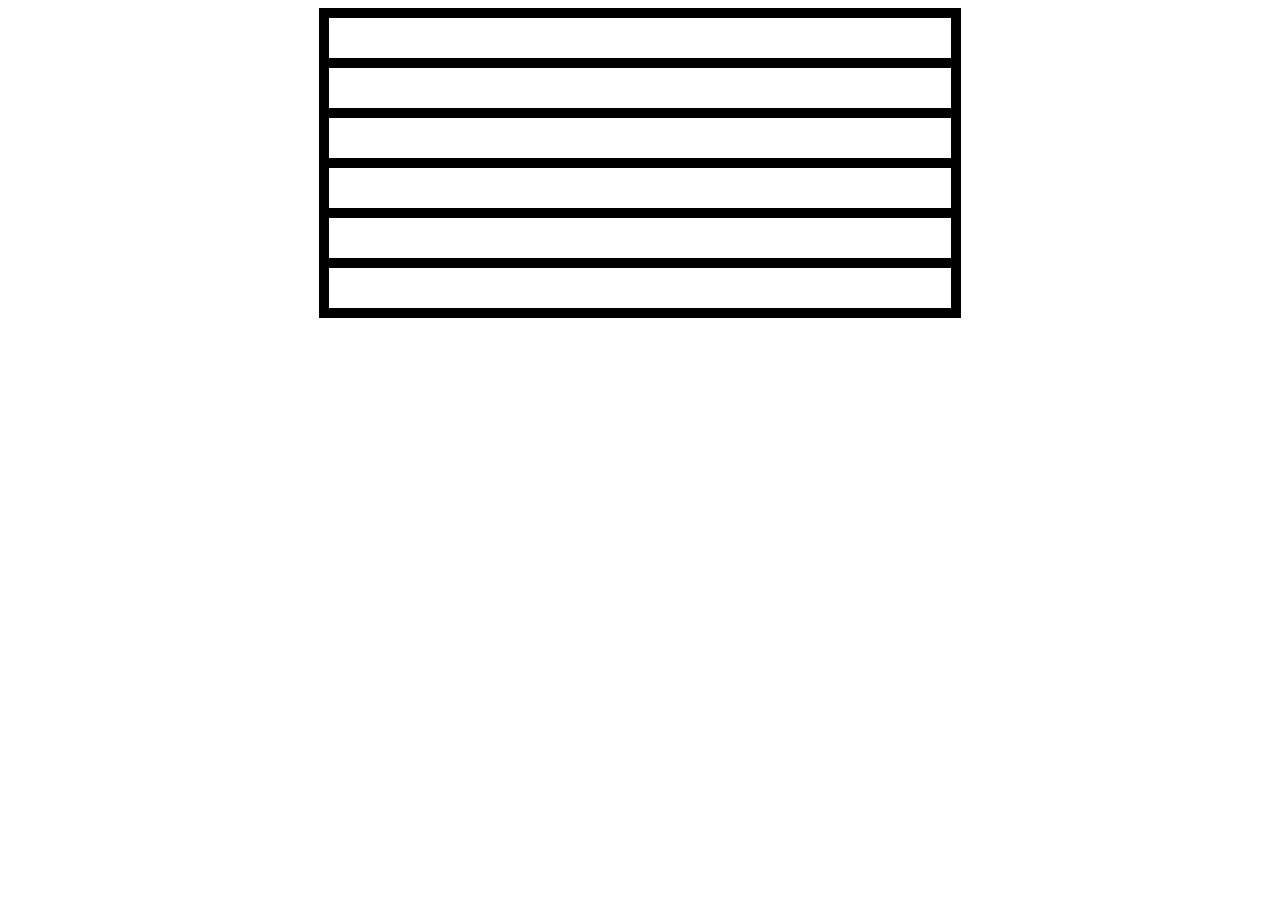
==== first/index.html @ 12523b7c "commit" ====
<!DOCTYPE html>
<html lang="en">

<head>
    <meta charset="UTF-8">
    <meta http-equiv="X-UA-Compatible" content="IE=edge">
    <meta name="viewport" content="width=device-width, initial-scale=1.0">
    <title>Document</title>
    <link rel="stylesheet" href="./style.css">
</head>

<body>
    <div class="container">
        <div class="box box1"></div>
        <div class="box box2"></div>
        <div class="box box3"></div>
        <div class="box box4"></div>
        <div class="box box5"></div>
        <div class="box box6"></div>
    </div>
</body>

</html>
---- first/style.css ----
.container {
  margin: 0 auto;
  border: 5px solid black;
  width: 50%;
}
.box {
  padding: 20px;
  border: 5px solid black;
}
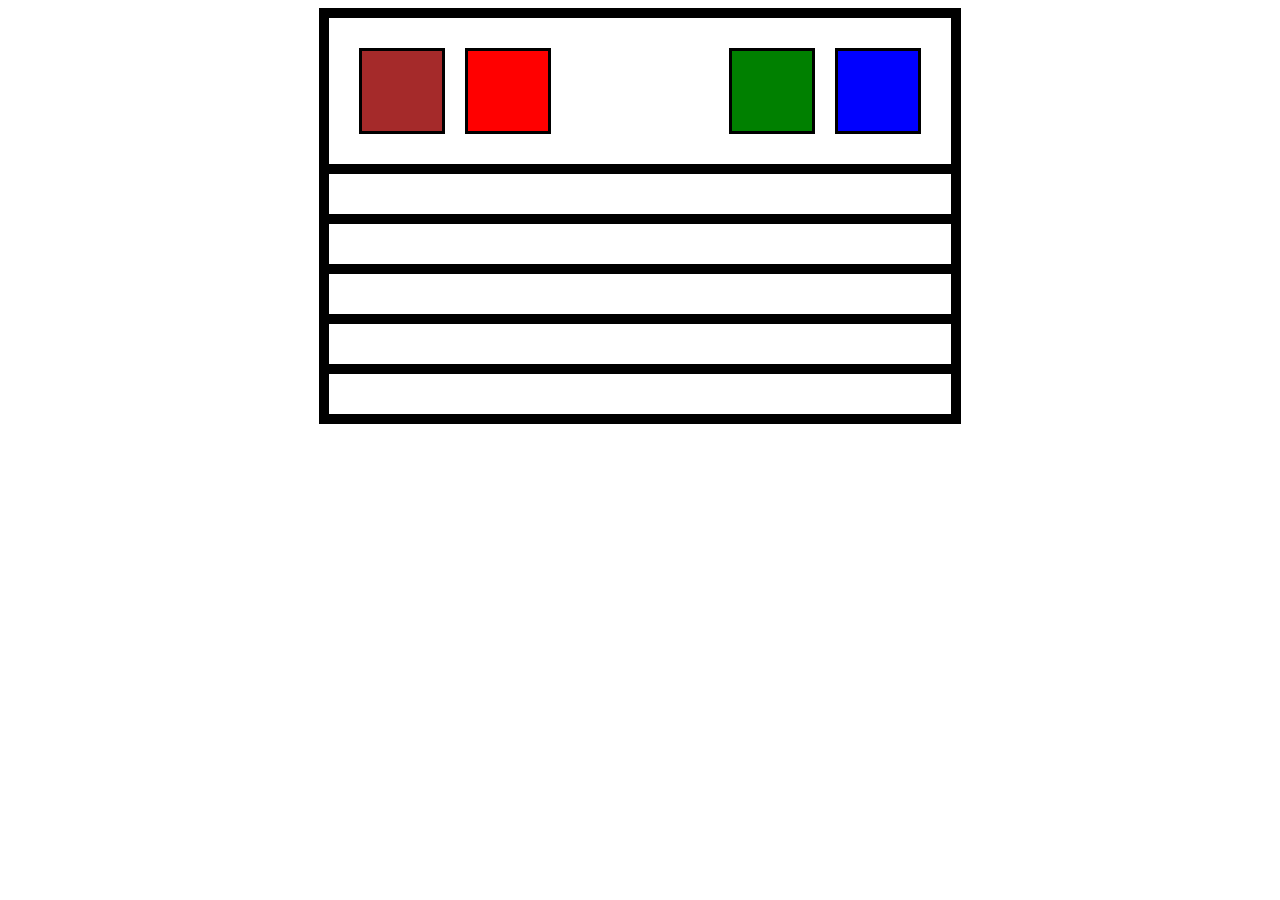
==== commit 1ea740f4: "laman's first commmit" ====
--- a/first/index.html
+++ b/first/index.html
@@ -11,7 +11,16 @@
 
 <body>
     <div class="container">
-        <div class="box box1"></div>
+        <div class="box box1">
+            <div class="left">
+                <div class="mini_box1"></div>
+                <div class="mini_box2"></div>
+            </div>
+            <div class="right">
+                <div class="mini_box1"></div>
+                <div class="mini_box2"></div>
+            </div>
+        </div>
         <div class="box box2"></div>
         <div class="box box3"></div>
         <div class="box box4"></div>
--- a/first/style.css
+++ b/first/style.css
@@ -7,3 +7,40 @@
   padding: 20px;
   border: 5px solid black;
 }
+.box1 {
+  display: flex;
+  justify-content: space-between;
+}
+.left {
+  display: flex;
+  /* justify-content: space-between; */
+}
+.left div,
+.right div {
+  border: 3px solid black;
+}
+.left .mini_box1 {
+  background-color: brown;
+  padding: 40px;
+  margin: 10px;
+}
+.left .mini_box2 {
+  background-color: red;
+  padding: 40px;
+  margin: 10px;
+}
+.right {
+  display: flex;
+  /* justify-content: space-between; */
+}
+.right .mini_box1 {
+  background-color: green;
+  padding: 40px;
+  margin: 10px;
+}
+
+.right .mini_box2 {
+  background-color: blue;
+  padding: 40px;
+  margin: 10px;
+}
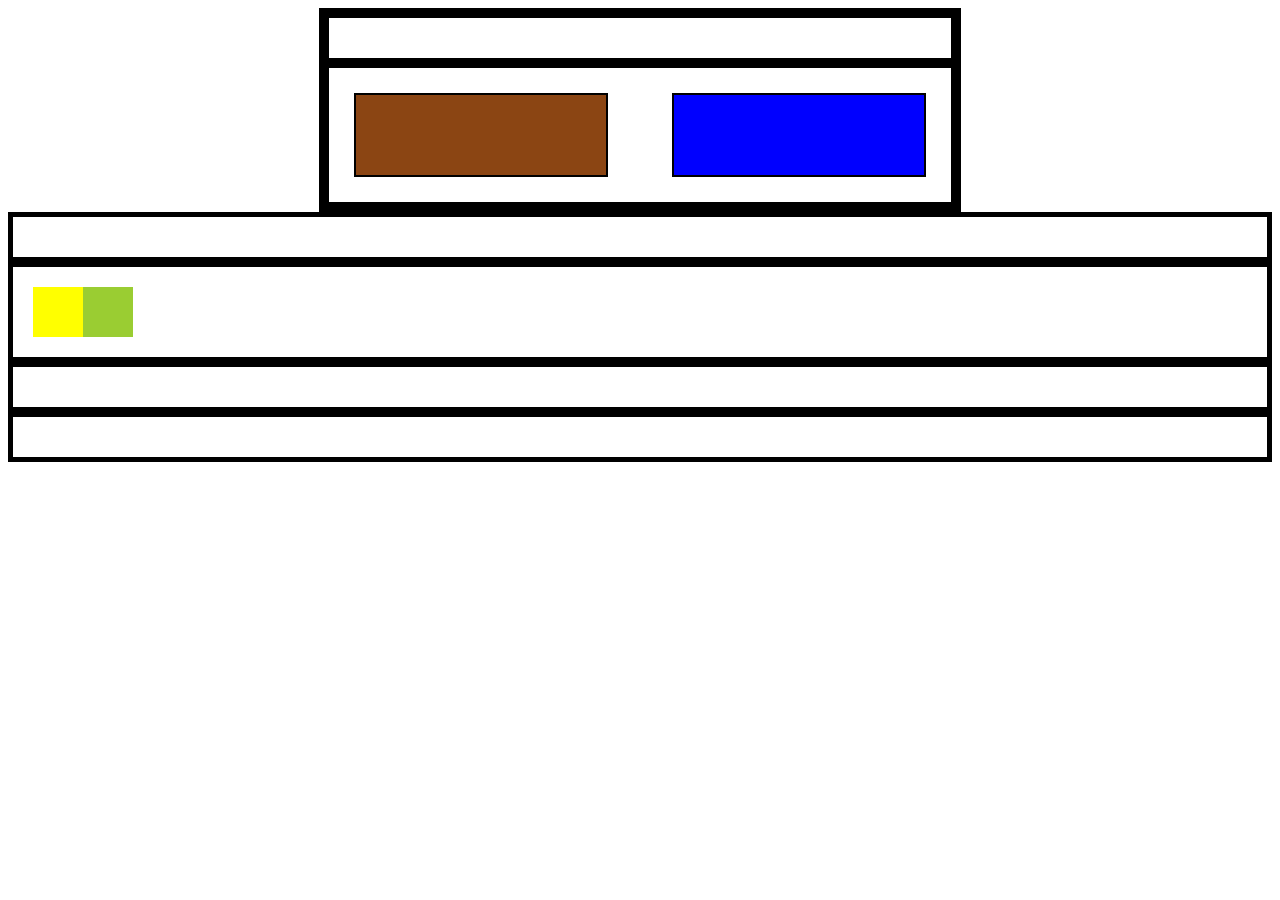
==== commit 9e9433f6: "nahjd" ====
--- a/first/index.html
+++ b/first/index.html
@@ -11,19 +11,30 @@
 
 <body>
     <div class="container">
-        <div class="box box1">
-            <div class="left">
-                <div class="mini_box1"></div>
-                <div class="mini_box2"></div>
+        <div class="box box1"></div>
+        <div class="box box2">
+            <div class="second">
+                <div class="left">
+                  <div class="firstbox"> </div>
+                </div>
+             <div class="right">
+                 <div class="secondbox"></div>
+             </div>   
             </div>
-            <div class="right">
-                <div class="mini_box1"></div>
-                <div class="mini_box2"></div>
             </div>
         </div>
-        <div class="box box2"></div>
         <div class="box box3"></div>
-        <div class="box box4"></div>
+        <div class="box box4">
+            <div class="four">
+                <div class="left2">
+                    <div class="mini-box1"></div>
+                    <div class="mini-box2"></div>
+                </div>
+                <div class="right2">
+                    <div class="mini-box3"></div>
+                </div>
+            </div>
+        </div>
         <div class="box box5"></div>
         <div class="box box6"></div>
     </div>
--- a/first/style.css
+++ b/first/style.css
@@ -7,40 +7,40 @@
   padding: 20px;
   border: 5px solid black;
 }
-.box1 {
+.second {
+  display: flex;
+  justify-content: space-between;
+
+  margin: 5px;
+}
+
+.firstbox {
+  border: 2px solid black;
+  width: 250px;
+  height: 80px;
+  background-color: saddlebrown;
+}
+.secondbox {
+  border: 2px solid black;
+  width: 250px;
+  height: 80px;
+  background-color: blue;
+}
+.four {
   display: flex;
   justify-content: space-between;
 }
-.left {
+.left2 {
   display: flex;
-  /* justify-content: space-between; */
+  justify-content: space-between;
 }
-.left div,
-.right div {
-  border: 3px solid black;
+.mini-box1 {
+  width: 50px;
+  height: 50px;
+  background-color: yellow;
 }
-.left .mini_box1 {
-  background-color: brown;
-  padding: 40px;
-  margin: 10px;
+.mini-box2 {
+  width: 50px;
+  height: 50px;
+  background-color: yellowgreen;
 }
-.left .mini_box2 {
-  background-color: red;
-  padding: 40px;
-  margin: 10px;
-}
-.right {
-  display: flex;
-  /* justify-content: space-between; */
-}
-.right .mini_box1 {
-  background-color: green;
-  padding: 40px;
-  margin: 10px;
-}
-
-.right .mini_box2 {
-  background-color: blue;
-  padding: 40px;
-  margin: 10px;
-}
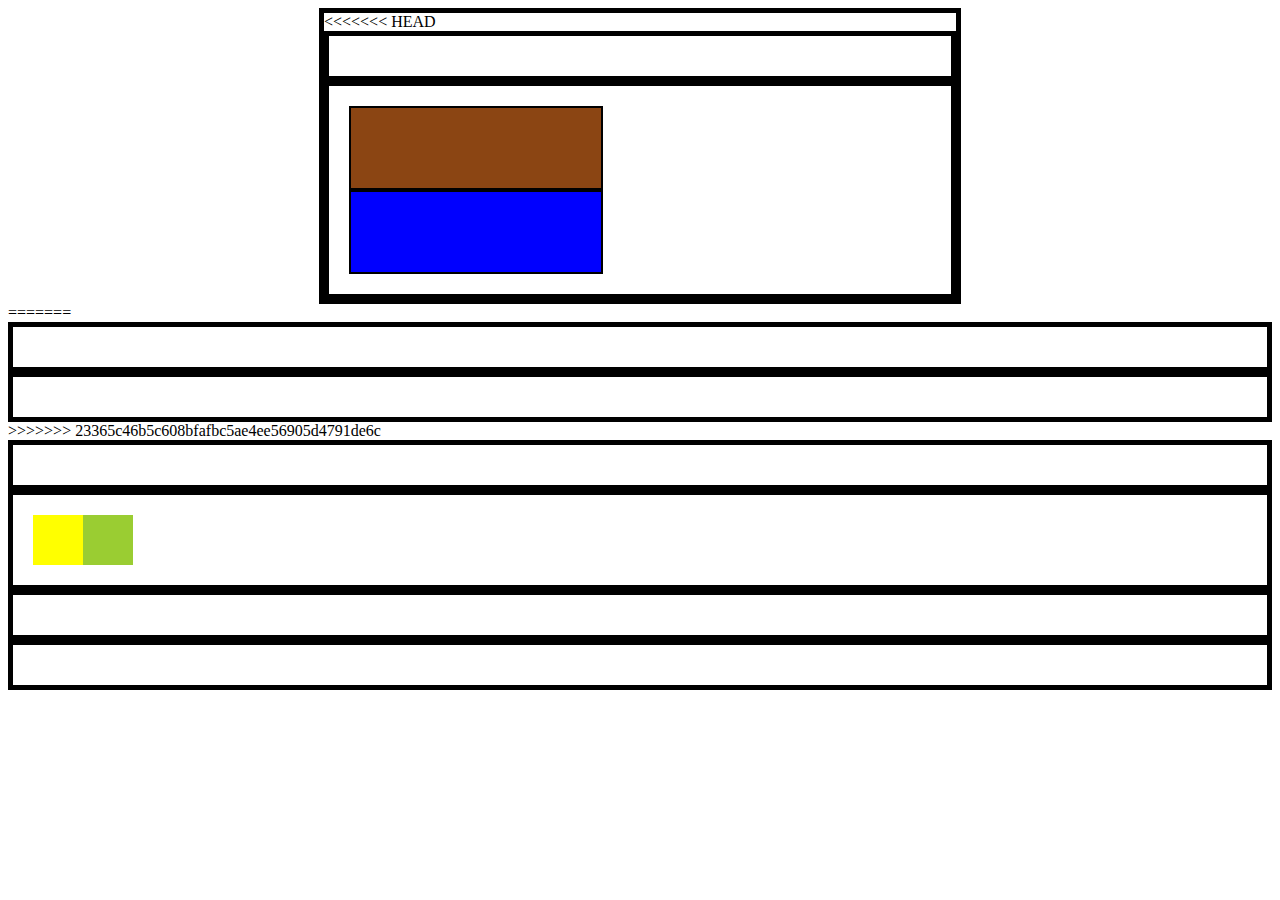
==== commit 01b90b29: "nahid" ====
--- a/first/index.html
+++ b/first/index.html
@@ -11,6 +11,7 @@
 
 <body>
     <div class="container">
+<<<<<<< HEAD
         <div class="box box1"></div>
         <div class="box box2">
             <div class="second">
@@ -23,6 +24,19 @@
             </div>
             </div>
         </div>
+=======
+        <div class="box box1">
+            <div class="left">
+                <div class="mini_box1"></div>
+                <div class="mini_box2"></div>
+            </div>
+            <div class="right">
+                <div class="mini_box1"></div>
+                <div class="mini_box2"></div>
+            </div>
+        </div>
+        <div class="box box2"></div>
+>>>>>>> 23365c46b5c608bfafbc5ae4ee56905d4791de6c
         <div class="box box3"></div>
         <div class="box box4">
             <div class="four">
--- a/first/style.css
+++ b/first/style.css
@@ -7,6 +7,7 @@
   padding: 20px;
   border: 5px solid black;
 }
+<<<<<<< HEAD
 .second {
   display: flex;
   justify-content: space-between;
@@ -43,4 +44,42 @@
   width: 50px;
   height: 50px;
   background-color: yellowgreen;
+=======
+.box1 {
+  display: flex;
+  justify-content: space-between;
 }
+.left {
+  display: flex;
+  /* justify-content: space-between; */
+}
+.left div,
+.right div {
+  border: 3px solid black;
+}
+.left .mini_box1 {
+  background-color: brown;
+  padding: 40px;
+  margin: 10px;
+}
+.left .mini_box2 {
+  background-color: red;
+  padding: 40px;
+  margin: 10px;
+}
+.right {
+  display: flex;
+  /* justify-content: space-between; */
+}
+.right .mini_box1 {
+  background-color: green;
+  padding: 40px;
+  margin: 10px;
+}
+
+.right .mini_box2 {
+  background-color: blue;
+  padding: 40px;
+  margin: 10px;
+>>>>>>> 23365c46b5c608bfafbc5ae4ee56905d4791de6c
+}
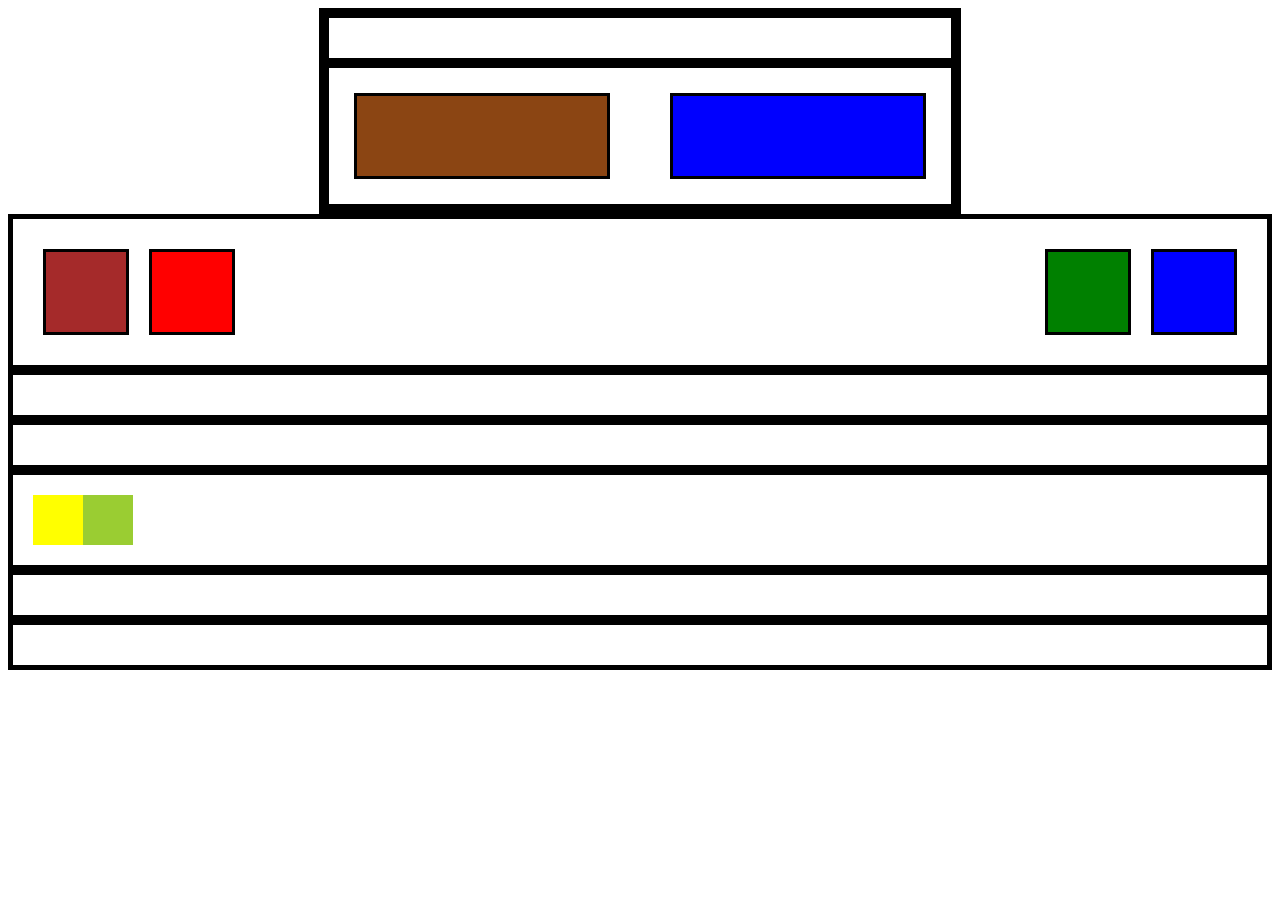
==== commit a83fe2ed: "added to" ====
--- a/first/index.html
+++ b/first/index.html
@@ -11,7 +11,7 @@
 
 <body>
     <div class="container">
-<<<<<<< HEAD
+
         <div class="box box1"></div>
         <div class="box box2">
             <div class="second">
@@ -24,7 +24,7 @@
             </div>
             </div>
         </div>
-=======
+
         <div class="box box1">
             <div class="left">
                 <div class="mini_box1"></div>
@@ -36,7 +36,7 @@
             </div>
         </div>
         <div class="box box2"></div>
->>>>>>> 23365c46b5c608bfafbc5ae4ee56905d4791de6c
+
         <div class="box box3"></div>
         <div class="box box4">
             <div class="four">
--- a/first/style.css
+++ b/first/style.css
@@ -7,11 +7,9 @@
   padding: 20px;
   border: 5px solid black;
 }
-<<<<<<< HEAD
 .second {
   display: flex;
   justify-content: space-between;
-
   margin: 5px;
 }
 
@@ -44,7 +42,7 @@
   width: 50px;
   height: 50px;
   background-color: yellowgreen;
-=======
+}
 .box1 {
   display: flex;
   justify-content: space-between;
@@ -81,5 +79,4 @@
   background-color: blue;
   padding: 40px;
   margin: 10px;
->>>>>>> 23365c46b5c608bfafbc5ae4ee56905d4791de6c
 }
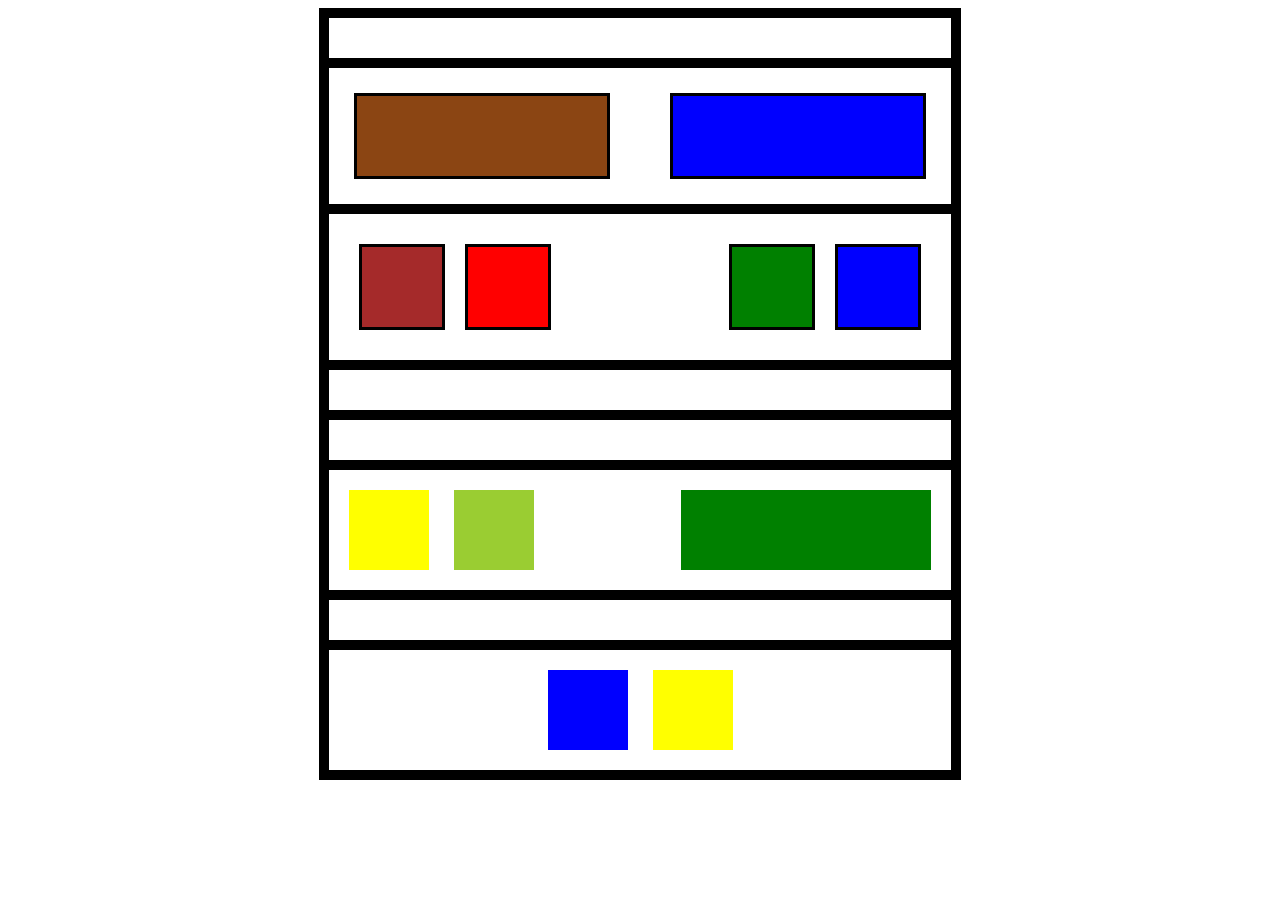
==== commit 85290198: "modified" ====
--- a/first/index.html
+++ b/first/index.html
@@ -23,7 +23,7 @@
              </div>   
             </div>
             </div>
-        </div>
+        
 
         <div class="box box1">
             <div class="left">
@@ -50,8 +50,14 @@
             </div>
         </div>
         <div class="box box5"></div>
-        <div class="box box6"></div>
+        <div class="box box6">
+            <div class="left3">
+                <div class="mini-box4"></div>
+                <div class="mini-box5"></div>
+            </div>
+        </div>
     </div>
+</div>
 </body>
 
 </html>--- a/first/style.css
+++ b/first/style.css
@@ -34,15 +34,41 @@
   justify-content: space-between;
 }
 .mini-box1 {
-  width: 50px;
-  height: 50px;
+  margin-right: 25px;
+  width: 80px;
+  height: 80px;
   background-color: yellow;
 }
 .mini-box2 {
-  width: 50px;
-  height: 50px;
+  width: 80px;
+  height: 80px;
   background-color: yellowgreen;
 }
+.right2 {
+  display: flex;
+  justify-content: space-between;
+}
+.mini-box3 {
+  width: 250px;
+  height: 80px;
+  background-color: green;
+}
+.left3 {
+  display: flex;
+  justify-content: center;
+}
+.mini-box4 {
+  width: 80px;
+  height: 80px;
+  background-color: blue;
+  margin-right: 25px;
+}
+.mini-box5 {
+  width: 80px;
+  height: 80px;
+  background-color: yellow;
+}
+
 .box1 {
   display: flex;
   justify-content: space-between;
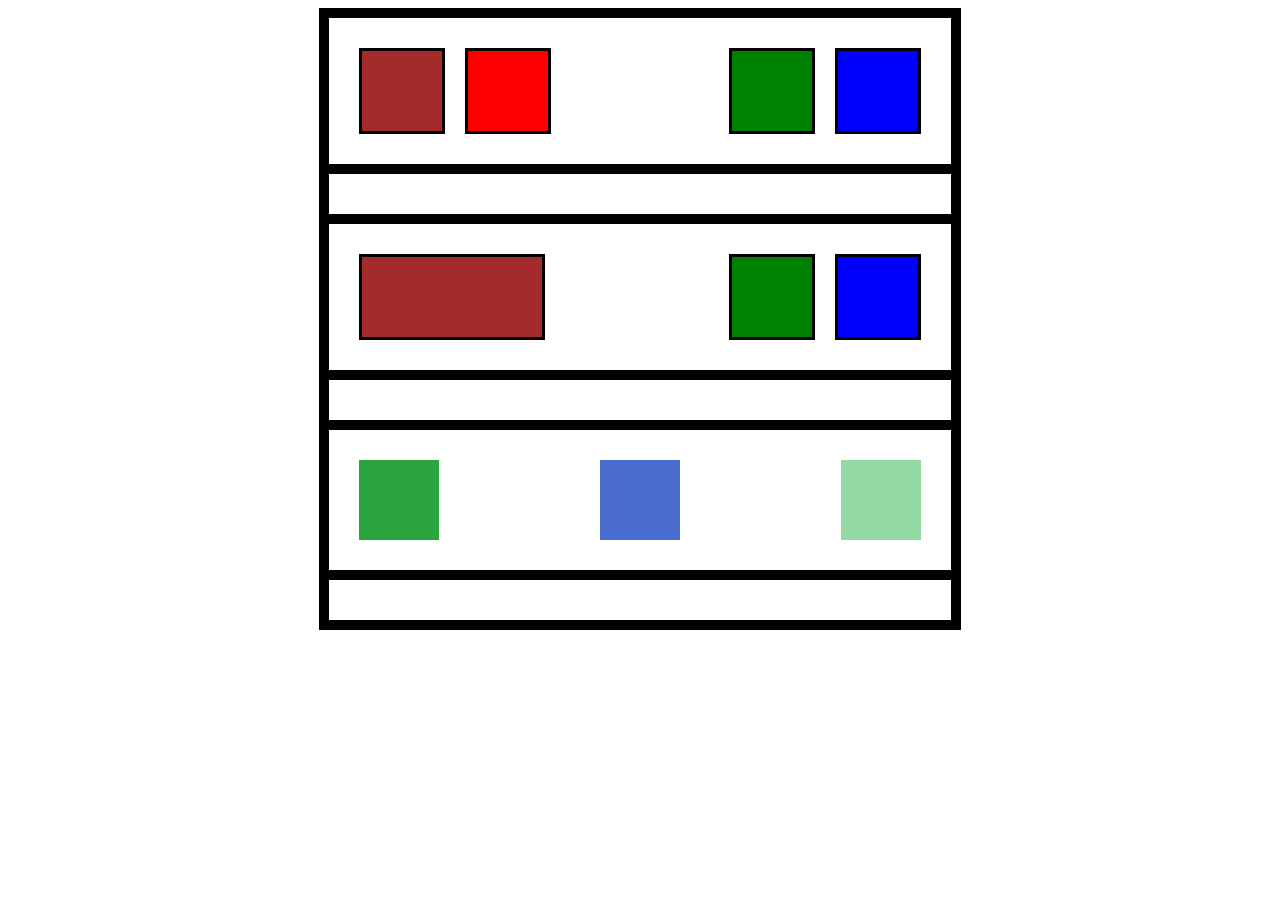
==== commit ef39d48a: "modified" ====
--- a/first/index.html
+++ b/first/index.html
@@ -11,20 +11,6 @@
 
 <body>
     <div class="container">
-
-        <div class="box box1"></div>
-        <div class="box box2">
-            <div class="second">
-                <div class="left">
-                  <div class="firstbox"> </div>
-                </div>
-             <div class="right">
-                 <div class="secondbox"></div>
-             </div>   
-            </div>
-            </div>
-        
-
         <div class="box box1">
             <div class="left">
                 <div class="mini_box1"></div>
@@ -36,28 +22,23 @@
             </div>
         </div>
         <div class="box box2"></div>
-
-        <div class="box box3"></div>
-        <div class="box box4">
-            <div class="four">
-                <div class="left2">
-                    <div class="mini-box1"></div>
-                    <div class="mini-box2"></div>
-                </div>
-                <div class="right2">
-                    <div class="mini-box3"></div>
-                </div>
+        <div class="box box3">
+            <div class="left">
+                <div class="mini_box1"></div>
+            </div>
+            <div class="right">
+                <div class="mini_box1"></div>
+                <div class="mini_box2"></div>
             </div>
         </div>
-        <div class="box box5"></div>
-        <div class="box box6">
-            <div class="left3">
-                <div class="mini-box4"></div>
-                <div class="mini-box5"></div>
-            </div>
+        <div class="box box4"></div>
+        <div class="box box5">
+            <div class="mini_box1"></div>
+            <div class="mini_box2"></div>
+            <div class="mini_box3"></div>
         </div>
+        <div class="box box6"></div>
     </div>
-</div>
 </body>
 
 </html>--- a/first/style.css
+++ b/first/style.css
@@ -6,103 +6,90 @@
 .box {
   padding: 20px;
   border: 5px solid black;
-}
-.second {
-  display: flex;
-  justify-content: space-between;
-  margin: 5px;
-}
-
-.firstbox {
-  border: 2px solid black;
-  width: 250px;
-  height: 80px;
-  background-color: saddlebrown;
-}
-.secondbox {
-  border: 2px solid black;
-  width: 250px;
-  height: 80px;
-  background-color: blue;
-}
-.four {
   display: flex;
   justify-content: space-between;
 }
-.left2 {
-  display: flex;
-  justify-content: space-between;
-}
-.mini-box1 {
-  margin-right: 25px;
-  width: 80px;
-  height: 80px;
-  background-color: yellow;
-}
-.mini-box2 {
-  width: 80px;
-  height: 80px;
-  background-color: yellowgreen;
-}
-.right2 {
-  display: flex;
-  justify-content: space-between;
-}
-.mini-box3 {
-  width: 250px;
-  height: 80px;
-  background-color: green;
-}
-.left3 {
-  display: flex;
-  justify-content: center;
-}
-.mini-box4 {
-  width: 80px;
-  height: 80px;
-  background-color: blue;
-  margin-right: 25px;
-}
-.mini-box5 {
-  width: 80px;
-  height: 80px;
-  background-color: yellow;
-}
 
-.box1 {
-  display: flex;
-  justify-content: space-between;
-}
-.left {
+.box1 .left {
   display: flex;
   /* justify-content: space-between; */
 }
-.left div,
+.box1 .left div,
 .right div {
   border: 3px solid black;
 }
-.left .mini_box1 {
+.box1 .left .mini_box1 {
   background-color: brown;
   padding: 40px;
   margin: 10px;
 }
-.left .mini_box2 {
+.box1 .left .mini_box2 {
   background-color: red;
   padding: 40px;
   margin: 10px;
 }
-.right {
+.box1 .right {
   display: flex;
   /* justify-content: space-between; */
 }
-.right .mini_box1 {
+.box1 .right .mini_box1 {
   background-color: green;
   padding: 40px;
   margin: 10px;
 }
 
-.right .mini_box2 {
+.box1 .right .mini_box2 {
   background-color: blue;
   padding: 40px;
   margin: 10px;
 }
+
+/* BOX3 */
+.box3 .left {
+  display: flex;
+  /* justify-content: space-between; */
+}
+.box3 .left div,
+.right div {
+  border: 3px solid black;
+}
+.box3 .left .mini_box1 {
+  background-color: brown;
+  padding: 40px;
+  margin: 10px;
+  width: 100px;
+}
+.box3 .right {
+  display: flex;
+  /* justify-content: space-between; */
+}
+.box3 .right .mini_box1 {
+  background-color: green;
+  padding: 40px;
+  margin: 10px;
+}
+
+.box3 .right .mini_box2 {
+  background-color: blue;
+  padding: 40px;
+  margin: 10px;
+}
+
+/* BOX 5 */
+
+.box5 .mini_box1 {
+  background-color: rgb(42, 165, 63);
+  padding: 40px;
+  margin: 10px;
+}
+.box5 .mini_box2 {
+  background-color: rgb(73, 108, 206);
+  padding: 40px;
+  margin: 10px;
+}
+
+.box5 .mini_box3 {
+  background-color: rgb(148, 216, 165);
+  padding: 40px;
+  margin: 10px;
+}
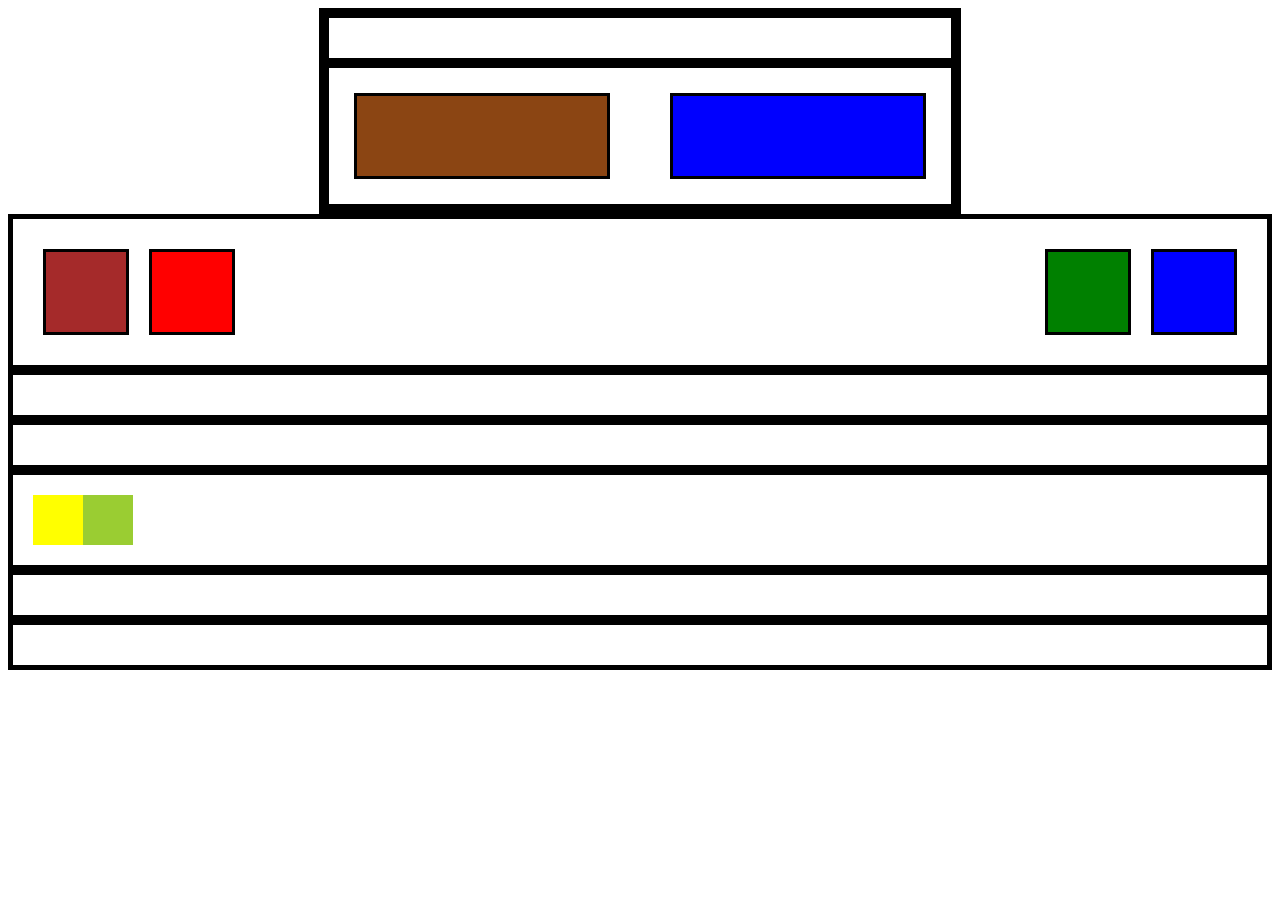
==== commit 4e2b29b5: "task compleated" ====
--- a/first/index.html
+++ b/first/index.html
@@ -11,6 +11,19 @@
 
 <body>
     <div class="container">
+        <div class="box box1"></div>
+        <div class="box box2">
+            <div class="second">
+                <div class="left">
+                  <div class="firstbox"> </div>
+                </div>
+             <div class="right">
+                 <div class="secondbox"></div>
+             </div>   
+            </div>
+            </div>
+        </div>
+
         <div class="box box1">
             <div class="left">
                 <div class="mini_box1"></div>
@@ -22,21 +35,19 @@
             </div>
         </div>
         <div class="box box2"></div>
-        <div class="box box3">
-            <div class="left">
-                <div class="mini_box1"></div>
-            </div>
-            <div class="right">
-                <div class="mini_box1"></div>
-                <div class="mini_box2"></div>
+        <div class="box box3"></div>
+        <div class="box box4">
+            <div class="four">
+                <div class="left2">
+                    <div class="mini-box1"></div>
+                    <div class="mini-box2"></div>
+                </div>
+                <div class="right2">
+                    <div class="mini-box3"></div>
+                </div>
             </div>
         </div>
-        <div class="box box4"></div>
-        <div class="box box5">
-            <div class="mini_box1"></div>
-            <div class="mini_box2"></div>
-            <div class="mini_box3"></div>
-        </div>
+        <div class="box box5"></div>
         <div class="box box6"></div>
     </div>
 </body>
--- a/first/style.css
+++ b/first/style.css
@@ -6,90 +6,78 @@
 .box {
   padding: 20px;
   border: 5px solid black;
+}
+.second {
+  display: flex;
+  justify-content: space-between;
+
+  margin: 5px;
+}
+
+.firstbox {
+  border: 2px solid black;
+  width: 250px;
+  height: 80px;
+  background-color: saddlebrown;
+}
+.secondbox {
+  border: 2px solid black;
+  width: 250px;
+  height: 80px;
+  background-color: blue;
+}
+.four {
   display: flex;
   justify-content: space-between;
 }
-
-.box1 .left {
+.left2 {
+  display: flex;
+  justify-content: space-between;
+}
+.mini-box1 {
+  width: 50px;
+  height: 50px;
+  background-color: yellow;
+}
+.mini-box2 {
+  width: 50px;
+  height: 50px;
+  background-color: yellowgreen;
+}
+.box1 {
+  display: flex;
+  justify-content: space-between;
+}
+.left {
   display: flex;
   /* justify-content: space-between; */
 }
-.box1 .left div,
+.left div,
 .right div {
   border: 3px solid black;
 }
-.box1 .left .mini_box1 {
+.left .mini_box1 {
   background-color: brown;
   padding: 40px;
   margin: 10px;
 }
-.box1 .left .mini_box2 {
+.left .mini_box2 {
   background-color: red;
   padding: 40px;
   margin: 10px;
 }
-.box1 .right {
+.right {
   display: flex;
   /* justify-content: space-between; */
 }
-.box1 .right .mini_box1 {
+.right .mini_box1 {
   background-color: green;
   padding: 40px;
   margin: 10px;
 }
 
-.box1 .right .mini_box2 {
+.right .mini_box2 {
   background-color: blue;
   padding: 40px;
   margin: 10px;
 }
-
-/* BOX3 */
-.box3 .left {
-  display: flex;
-  /* justify-content: space-between; */
-}
-.box3 .left div,
-.right div {
-  border: 3px solid black;
-}
-.box3 .left .mini_box1 {
-  background-color: brown;
-  padding: 40px;
-  margin: 10px;
-  width: 100px;
-}
-.box3 .right {
-  display: flex;
-  /* justify-content: space-between; */
-}
-.box3 .right .mini_box1 {
-  background-color: green;
-  padding: 40px;
-  margin: 10px;
-}
-
-.box3 .right .mini_box2 {
-  background-color: blue;
-  padding: 40px;
-  margin: 10px;
-}
-
-/* BOX 5 */
-
-.box5 .mini_box1 {
-  background-color: rgb(42, 165, 63);
-  padding: 40px;
-  margin: 10px;
-}
-.box5 .mini_box2 {
-  background-color: rgb(73, 108, 206);
-  padding: 40px;
-  margin: 10px;
-}
-
-.box5 .mini_box3 {
-  background-color: rgb(148, 216, 165);
-  padding: 40px;
-  margin: 10px;
-}
